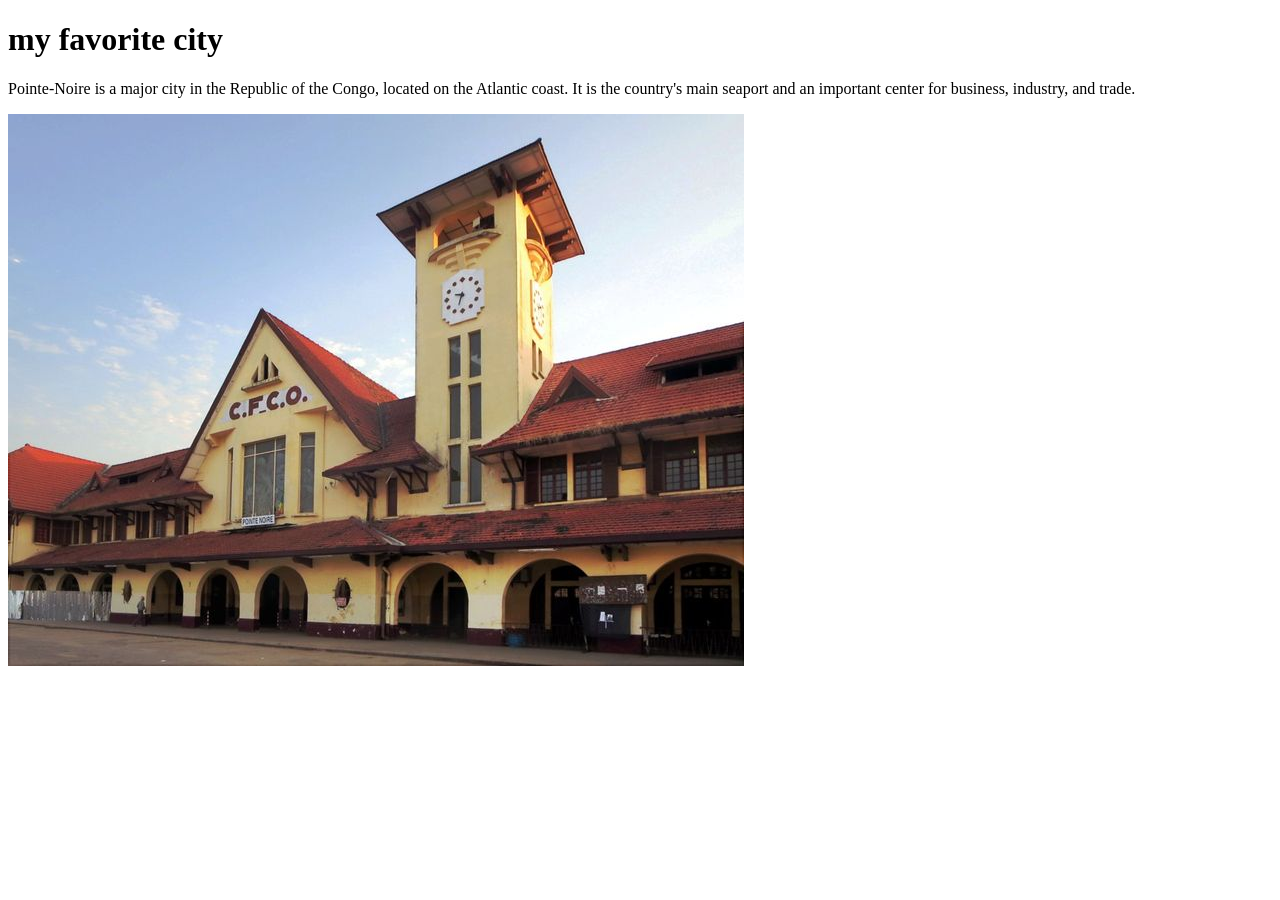
==== week01/favorite-city.html @ 3f4f2f29 "favorite city" ====
<!DOCTYPE html>
<html lang="en">

<head>
    <meta charset="UTF-8">
    <meta name="viewport" content="width=device-width, initial-scale=1.0">
    <title>my favorite city - farel11223</title>
</head>

<body>
    <h1>my favorite city</h1>
    <P> Pointe-Noire is a major city in the Republic of the Congo, located on the Atlantic coast. It
        is
        the
        country's main seaport and an important center for business, industry, and trade.</P>
    <img
      src="images/The Gare de Pointe-Noire is the western terminus of the 510-kilometer Chemin de fer Congo-Océan (CFCO) from Brazzaville, capital of the Republic of Congo_.jpg"
      alt="">
</body>

</html>
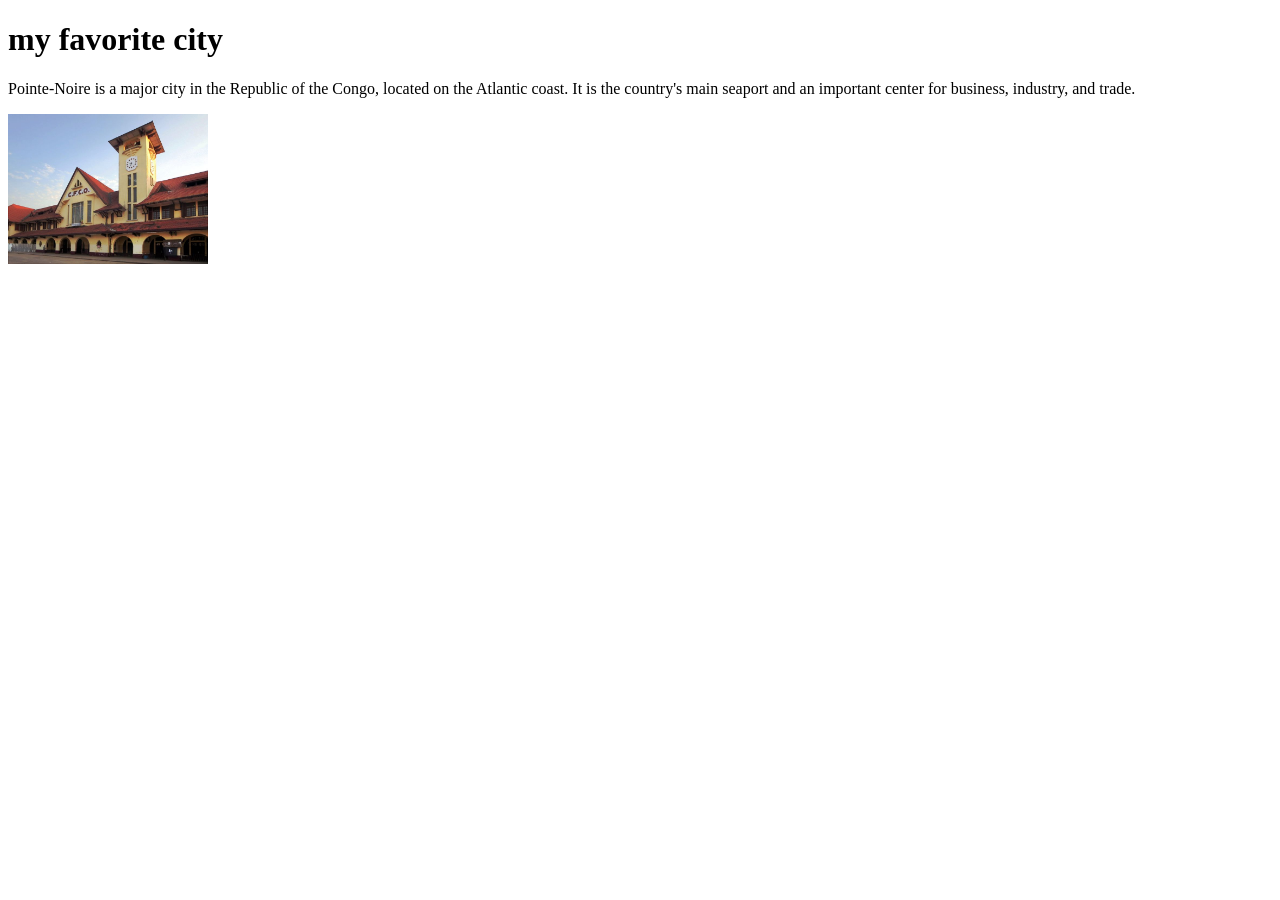
==== commit d93ad2bc: "update the image" ====
--- a/week01/favorite-city.html
+++ b/week01/favorite-city.html
@@ -15,7 +15,7 @@
         country's main seaport and an important center for business, industry, and trade.</P>
     <img
       src="images/The Gare de Pointe-Noire is the western terminus of the 510-kilometer Chemin de fer Congo-Océan (CFCO) from Brazzaville, capital of the Republic of Congo_.jpg"
-      alt="">
+      alt="" width="200">
 </body>
 
 </html>
